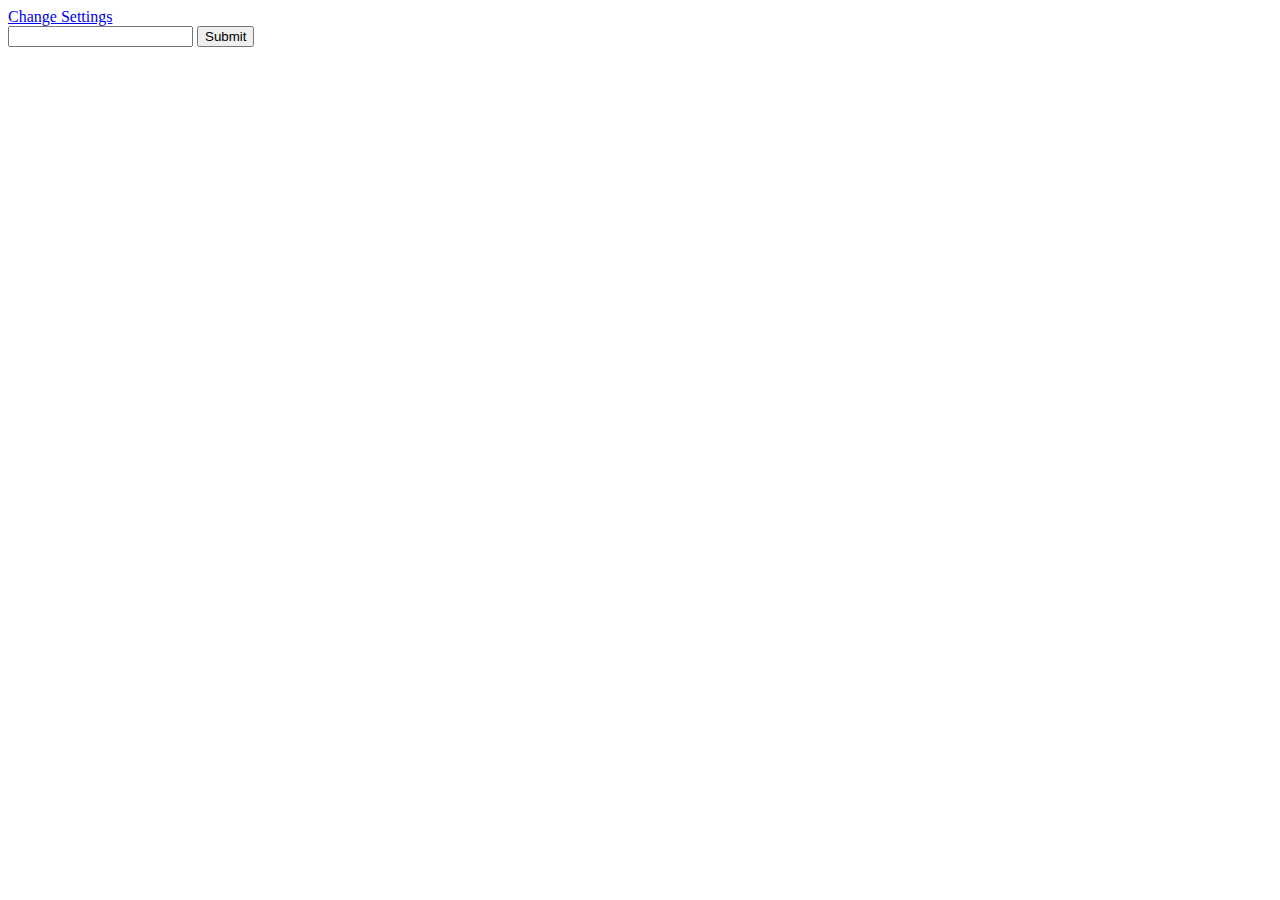
==== public/chat.html @ dbd9b43e "Add join chat page" ====
<!DOCTYPE html>
<html>
	<head>
		<meta charset=""UTF-8>
		<title>Socket.io Basics</title>
	</head>
	<body>
		<a href="/index.html">Change Settings</a>
		
		<div class="messages">
			
		</div>
		
		<form id="message-form">
			<input type="text" name="message"/>
			<input type="submit"/>
		</form>
		
		<script src="/js/jquery-1.12.1.min.js"></script>
		<script src="/js/socket.io-1.3.7.js"></script>
		<script src="/js/moment.js"></script>
		<script src="/js/QueryParams.js"></script>
		<script src="/js/app.js"></script>
	</body>
</html>
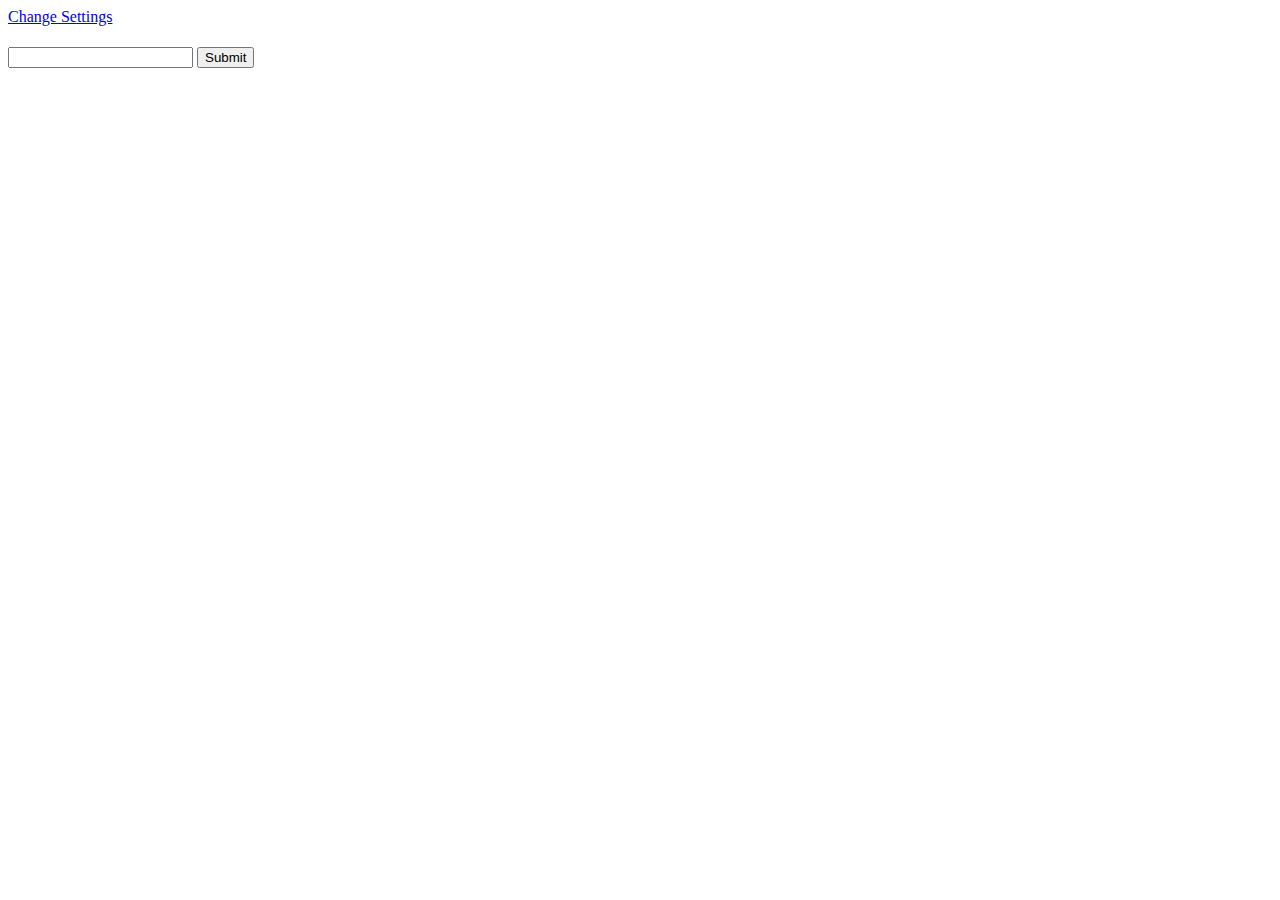
==== commit 1f6f80eb: "Add rooms" ====
--- a/public/chat.html
+++ b/public/chat.html
@@ -6,6 +6,8 @@
 	</head>
 	<body>
 		<a href="/index.html">Change Settings</a>
+		
+		<h1 class="room-title"></h1>
 		
 		<div class="messages">
 			
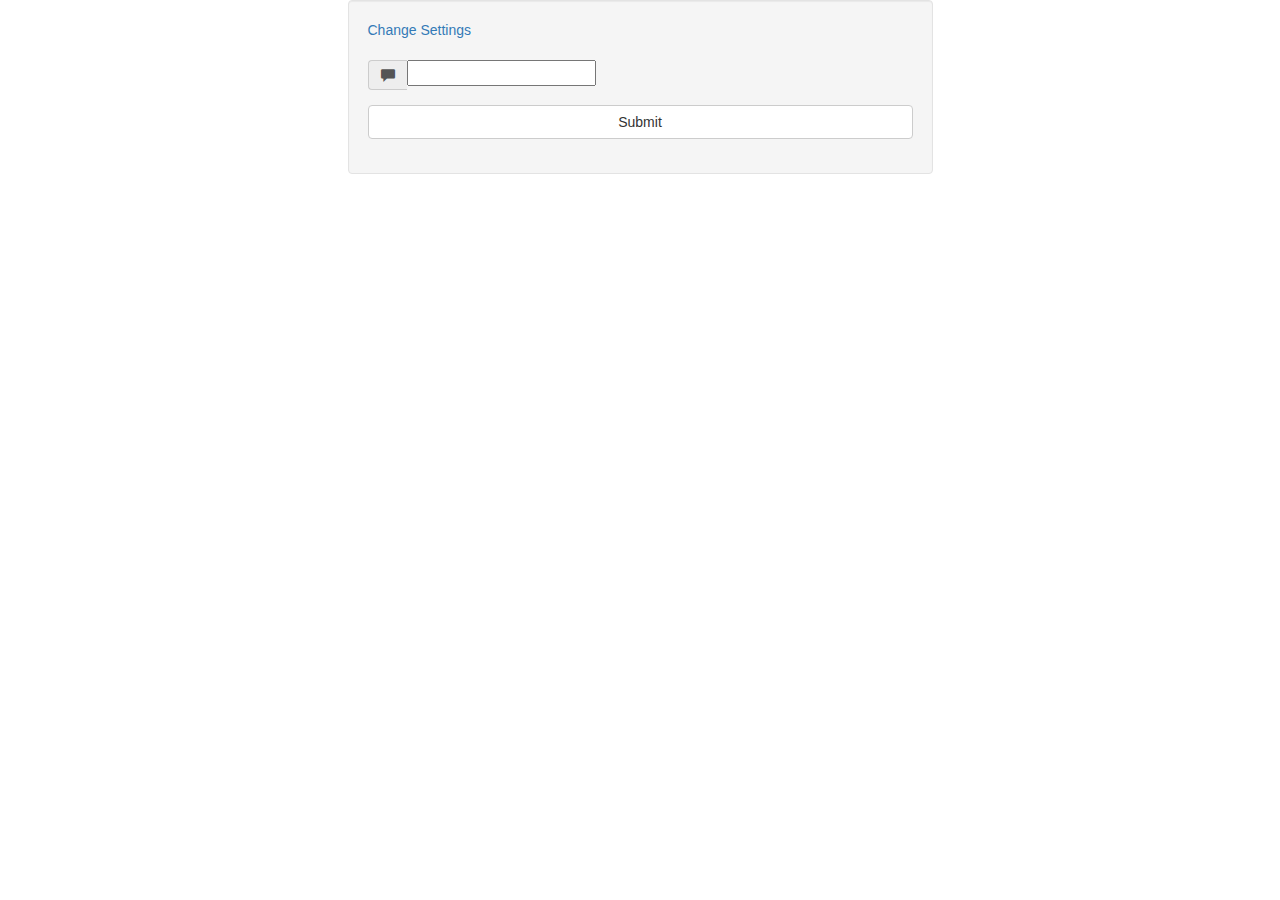
==== commit d8b8c6a4: "Add style for chat" ====
--- a/public/chat.html
+++ b/public/chat.html
@@ -1,27 +1,51 @@
 <!DOCTYPE html>
 <html>
-	<head>
-		<meta charset=""UTF-8>
-		<title>Socket.io Basics</title>
-	</head>
-	<body>
-		<a href="/index.html">Change Settings</a>
-		
-		<h1 class="room-title"></h1>
-		
-		<div class="messages">
-			
+
+<head>
+	<meta charset="" UTF-8>
+	<title>Socket.io Basics</title>
+	<link rel="stylesheet" href="./css/bootstrap.min.css">
+	<link rel="stylesheet" href="./css/styles.css">
+</head>
+
+<body>
+
+	<div class="container">
+		<div class="row">
+			<div class="col-md-6 col-md-offset-3 well">
+				<a href="/index.html">Change Settings</a>
+
+				<h1 class="room-title"></h1>
+
+				<ul class="messages list-group">
+
+				</ul>
+
+				<form id="message-form">
+					<div class="form-group">
+						<div class="input-group">
+							<span class="input-group-addon">
+								<i class="glyphicon glyphicon-comment"></i>
+							</span>
+							<input type="text" name="message" />
+						</div>
+					</div>
+
+					<div class="form-group">
+						<input type="submit" class="btn btn-default btn-block" />
+					</div>
+			</div>
+			</form>
+
 		</div>
-		
-		<form id="message-form">
-			<input type="text" name="message"/>
-			<input type="submit"/>
-		</form>
-		
-		<script src="/js/jquery-1.12.1.min.js"></script>
-		<script src="/js/socket.io-1.3.7.js"></script>
-		<script src="/js/moment.js"></script>
-		<script src="/js/QueryParams.js"></script>
-		<script src="/js/app.js"></script>
-	</body>
+	</div>
+	</div>
+
+	<script src="/js/jquery-1.12.1.min.js"></script>
+	<script src="/js/socket.io-1.3.7.js"></script>
+	<script src="/js/moment.js"></script>
+	<script src="/js/QueryParams.js"></script>
+	<script src="/js/app.js"></script>
+</body>
+
 </html>--- a/public/css/styles.css
+++ b/public/css/styles.css
@@ -0,0 +1,6 @@
+.vertical-center {
+	min-height: 100vh;
+	margin: 0;
+	display: flex;
+	align-items: center;
+}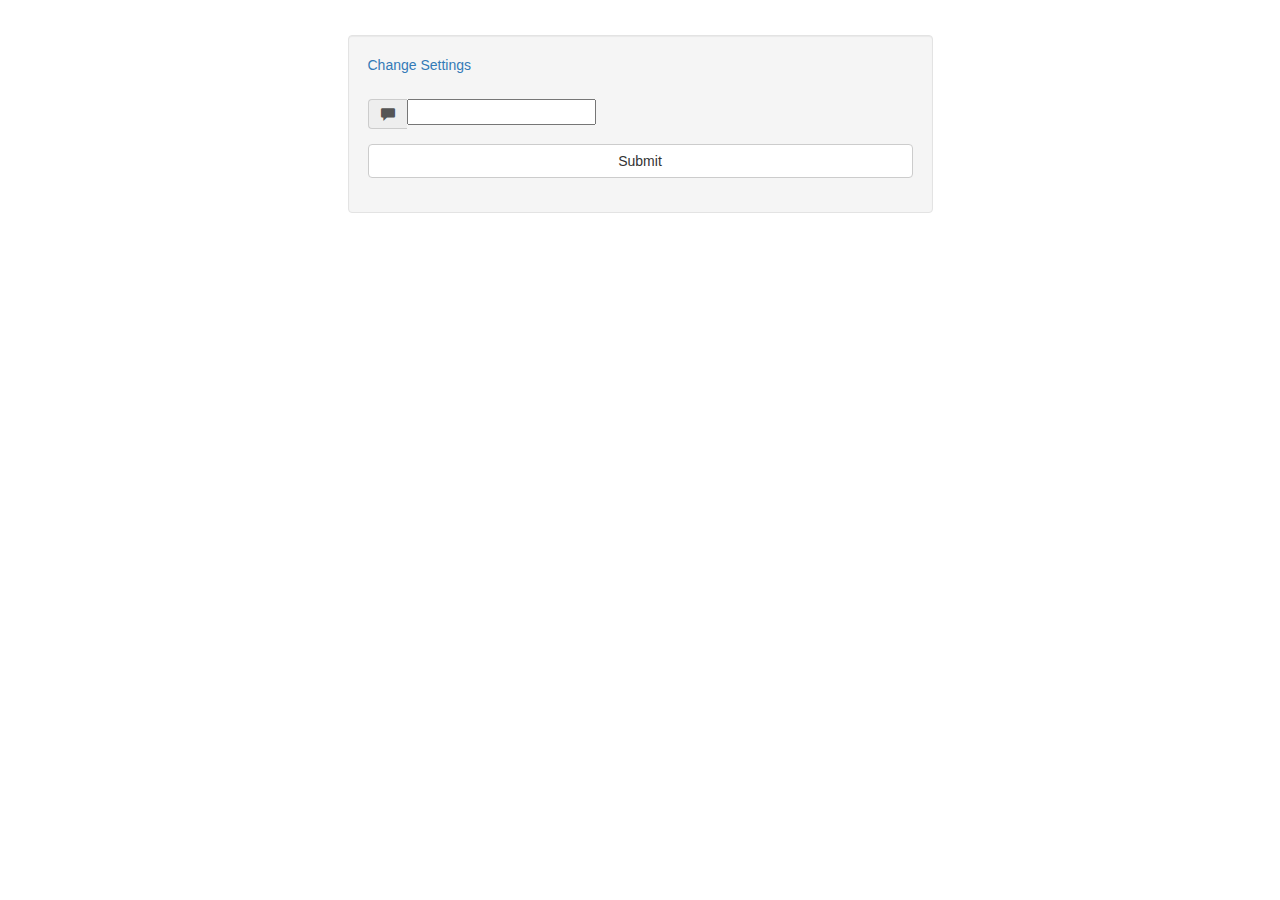
==== commit 59c6565b: "Add more style" ====
--- a/public/chat.html
+++ b/public/chat.html
@@ -6,6 +6,11 @@
 	<title>Socket.io Basics</title>
 	<link rel="stylesheet" href="./css/bootstrap.min.css">
 	<link rel="stylesheet" href="./css/styles.css">
+	<style>
+		.well {
+			margin-top: 35px;
+		}
+	</style>
 </head>
 
 <body>
@@ -15,7 +20,7 @@
 			<div class="col-md-6 col-md-offset-3 well">
 				<a href="/index.html">Change Settings</a>
 
-				<h1 class="room-title"></h1>
+				<h1 class="room-title text-center"></h1>
 
 				<ul class="messages list-group">
 
@@ -25,7 +30,7 @@
 					<div class="form-group">
 						<div class="input-group">
 							<span class="input-group-addon">
-								<i class="glyphicon glyphicon-comment"></i>
+									<i class="glyphicon glyphicon-comment"></i>
 							</span>
 							<input type="text" name="message" />
 						</div>
--- a/public/css/styles.css
+++ b/public/css/styles.css
@@ -3,4 +3,12 @@
 	margin: 0;
 	display: flex;
 	align-items: center;
+}
+
+h1{
+	margin: 24px 0;
+}
+
+.messages p {
+	margin: 6px 0;
 }